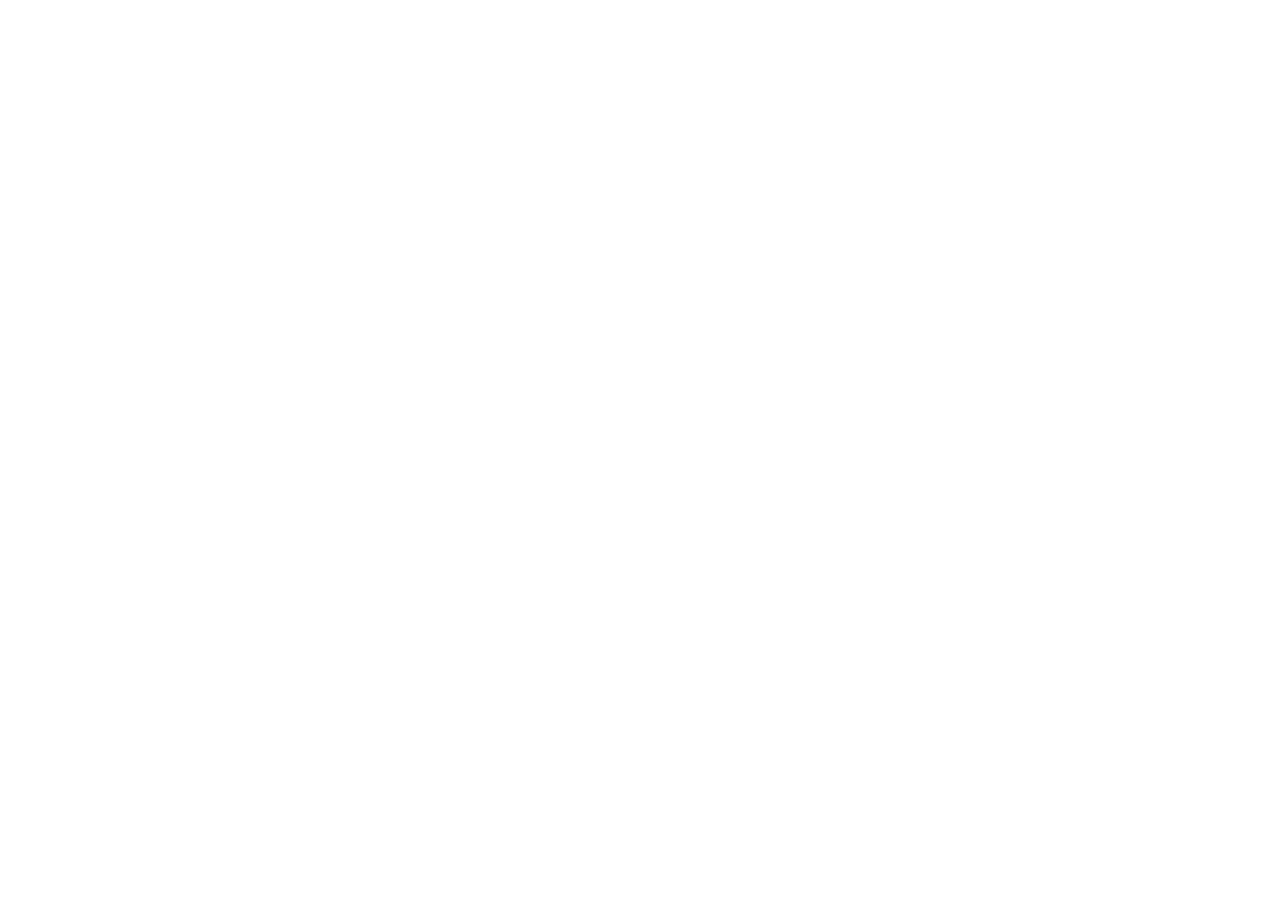
==== apply.html @ d265e738 "mobile updates, added an apply page that embeds a google form" ====
<!DOCTYPE html>
<html lang="en">
<head>
</head>
<body>
    <iframe src="https://docs.google.com/forms/d/1bN_IgjwUDGAFbUgTmOVQHqRPvkAIio3LlcFXHLMC4SM/viewform?embedded=true" height="750" width="100%" frameborder="0" marginheight="0" marginwidth="0">Loading...</iframe>
</body>
</html>
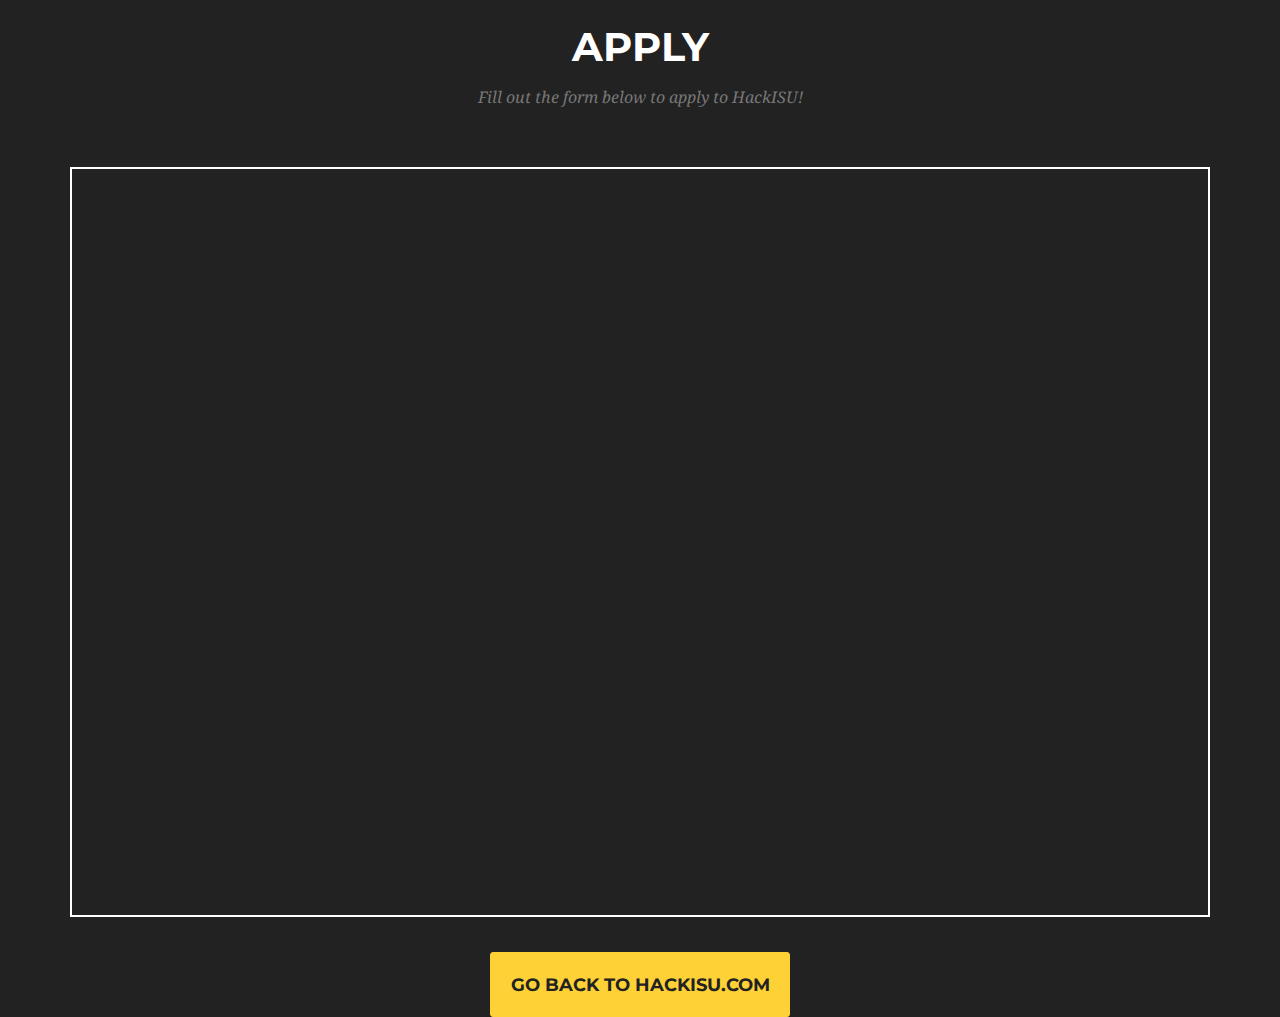
==== commit a28f7a03: "made the apply page cool and finished the form content" ====
--- a/apply.html
+++ b/apply.html
@@ -1,8 +1,37 @@
 <!DOCTYPE html>
 <html lang="en">
 <head>
+    <meta charset="utf-8">
+    <meta http-equiv="X-UA-Compatible" content="IE=edge">
+    <meta name="viewport" content="width=device-width, initial-scale=1">
+    <meta name="description" content="">
+    <meta name="author" content="">
+
+    <!-- Bootstrap Core CSS -->
+    <link href="https://maxcdn.bootstrapcdn.com/bootstrap/3.3.5/css/bootstrap.min.css" rel="stylesheet">
+
+    <!-- Apply CSS -->
+    <link href="css/apply.css" rel="stylesheet">
+
+    <!-- Custom Fonts -->
+    <link href="https://cdnjs.cloudflare.com/ajax/libs/font-awesome/4.3.0/css/font-awesome.css" rel="stylesheet" type="text/css">
+    <link href="https://fonts.googleapis.com/css?family=Montserrat:400,700" rel="stylesheet" type="text/css">
+    <link href='https://fonts.googleapis.com/css?family=Kaushan+Script' rel='stylesheet' type='text/css'>
+    <link href='https://fonts.googleapis.com/css?family=Droid+Serif:400,700,400italic,700italic' rel='stylesheet' type='text/css'>
+    <link href='https://fonts.googleapis.com/css?family=Roboto+Slab:400,100,300,700' rel='stylesheet' type='text/css'>
 </head>
 <body>
-    <iframe src="https://docs.google.com/forms/d/1bN_IgjwUDGAFbUgTmOVQHqRPvkAIio3LlcFXHLMC4SM/viewform?embedded=true" height="750" width="100%" frameborder="0" marginheight="0" marginwidth="0">Loading...</iframe>
+    <div class="container">
+        <div class="row">
+            <div class="col-lg-12 text-center">
+                <h2 class="section-heading">Apply</h2>
+                <h3 class="section-subheading text-muted">Fill out the form below to apply to HackISU!</h3>
+            </div>
+        </div>
+        <iframe src="https://docs.google.com/forms/d/1bN_IgjwUDGAFbUgTmOVQHqRPvkAIio3LlcFXHLMC4SM/viewform?embedded=true" height="750" width="100%" frameborder="0" marginheight="0" marginwidth="0">Loading...</iframe>
+        <div class="row">
+            <div class="col"><a href="index.html" class="btn btn-xl">Go Back to HackISU.com</a></div>
+        </div>
+    </div>
 </body>
 </html>
--- a/css/apply.css
+++ b/css/apply.css
@@ -0,0 +1,91 @@
+body {
+    background: #222;
+}
+
+.container {
+    text-align: center;
+}
+
+.section-heading {
+    color: #fff;
+}
+
+h1,
+h2,
+h3,
+h4,
+h5,
+h6 {
+    text-transform: uppercase;
+    font-family: Montserrat,"Helvetica Neue",Helvetica,Arial,sans-serif;
+    font-weight: 700;
+}
+
+h2.section-heading {
+    margin-top: 25px;
+    margin-bottom: 15px;
+    font-size: 40px;
+}
+
+h3.section-subheading {
+    margin-bottom: 60px;
+    text-transform: none;
+    font-family: "Droid Serif","Helvetica Neue",Helvetica,Arial,sans-serif;
+    font-size: 16px;
+    font-style: italic;
+    font-weight: 400;
+}
+
+iframe {
+    padding: 6px;
+    border: 2px solid #fff;
+}
+
+.btn-xl {
+    margin-top: 30px;
+    width: 300px;
+    height: 65px;
+    padding: 20px;
+    border-color: #fed136;
+    border-radius: 3px;
+    text-transform: uppercase;
+    font-family: Montserrat,"Helvetica Neue",Helvetica,Arial,sans-serif;
+    font-size: 18px;
+    font-weight: 700;
+    color: #222;
+    background-color: #fed136;
+}
+
+.btn-xl:hover,
+.btn-xl:focus,
+.btn-xl:active,
+.btn-xl.active,
+.open .dropdown-toggle.btn-xl {
+    border-color: #f6bf01;
+    background-color: #fec503;
+}
+
+.btn-xl:active,
+.btn-xl.active,
+.open .dropdown-toggle.btn-xl {
+    background-image: none;
+}
+
+.btn-xl.disabled,
+.btn-xl[disabled],
+fieldset[disabled] .btn-xl,
+.btn-xl.disabled:hover,
+.btn-xl[disabled]:hover,
+fieldset[disabled] .btn-xl:hover,
+.btn-xl.disabled:focus,
+.btn-xl[disabled]:focus,
+fieldset[disabled] .btn-xl:focus,
+.btn-xl.disabled:active,
+.btn-xl[disabled]:active,
+fieldset[disabled] .btn-xl:active,
+.btn-xl.disabled.active,
+.btn-xl[disabled].active,
+fieldset[disabled] .btn-xl.active {
+    border-color: #fed136;
+    background-color: #fed136;
+}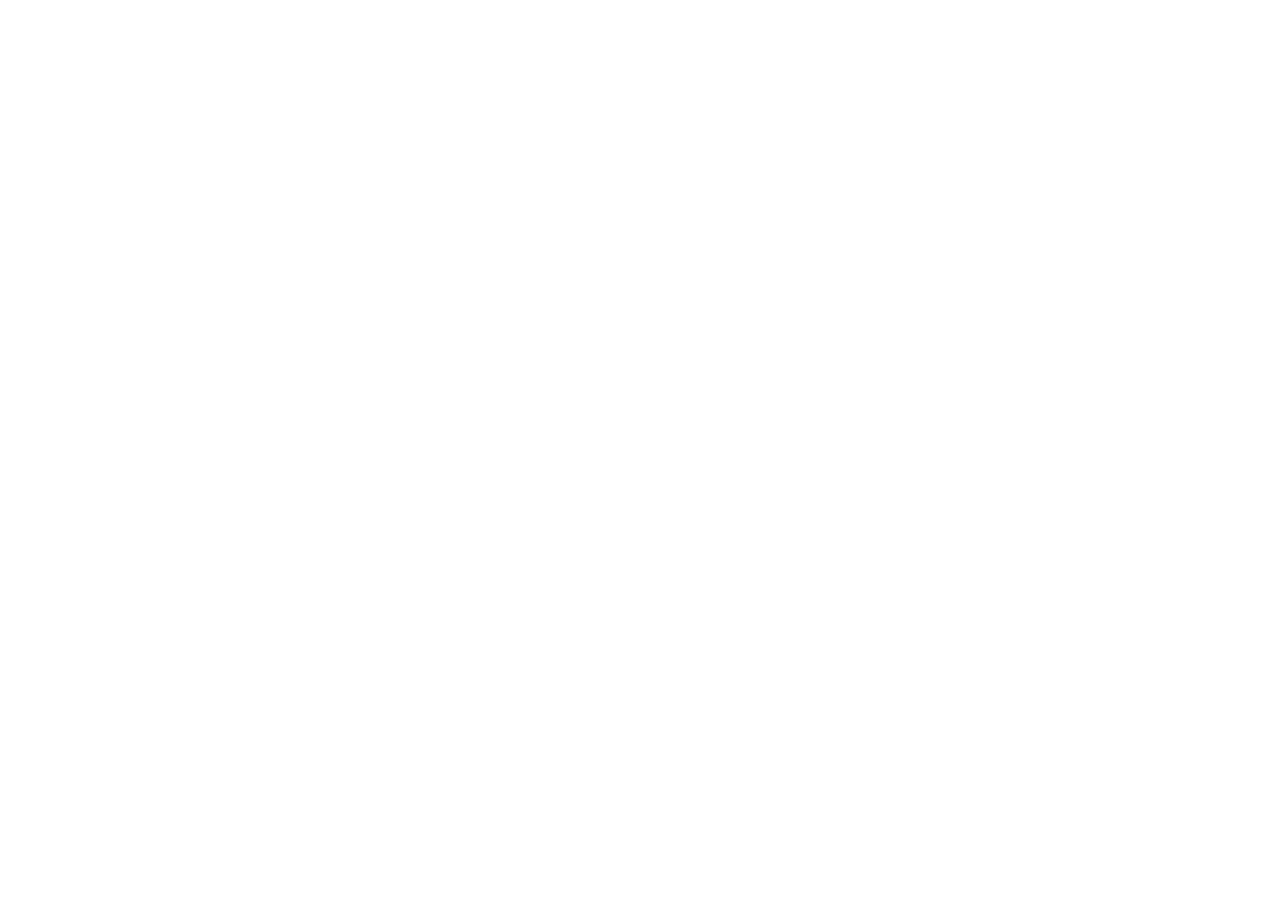
==== commit 01d3480c: "typeform changes" ====
--- a/apply.html
+++ b/apply.html
@@ -1,37 +1,27 @@
-<!DOCTYPE html>
-<html lang="en">
+<!DOCTYPE HTML PUBLIC "-//W3C//DTD HTML 4.01 Transitional//EN" "http://www.w3.org/TR/html4/loose.dtd">
+<html>
 <head>
-    <meta charset="utf-8">
-    <meta http-equiv="X-UA-Compatible" content="IE=edge">
-    <meta name="viewport" content="width=device-width, initial-scale=1">
-    <meta name="description" content="">
-    <meta name="author" content="">
+    <title>HackISU Fall 2015 Application</title>
 
-    <!-- Bootstrap Core CSS -->
-    <link href="https://maxcdn.bootstrapcdn.com/bootstrap/3.3.5/css/bootstrap.min.css" rel="stylesheet">
-
-    <!-- Apply CSS -->
-    <link href="css/apply.css" rel="stylesheet">
-
-    <!-- Custom Fonts -->
-    <link href="https://cdnjs.cloudflare.com/ajax/libs/font-awesome/4.3.0/css/font-awesome.css" rel="stylesheet" type="text/css">
-    <link href="https://fonts.googleapis.com/css?family=Montserrat:400,700" rel="stylesheet" type="text/css">
-    <link href='https://fonts.googleapis.com/css?family=Kaushan+Script' rel='stylesheet' type='text/css'>
-    <link href='https://fonts.googleapis.com/css?family=Droid+Serif:400,700,400italic,700italic' rel='stylesheet' type='text/css'>
-    <link href='https://fonts.googleapis.com/css?family=Roboto+Slab:400,100,300,700' rel='stylesheet' type='text/css'>
+    <!--CSS styles that ensure your typeform takes up all the available screen space (DO NOT EDIT!)-->
+    <style type="text/css">
+        html{
+            margin: 0;
+            height: 100%;
+            overflow: hidden;
+        }
+        iframe{
+            position: absolute;
+            left:0;
+            right:0;
+            bottom:0;
+            top:0;
+            border:0;
+        }
+    </style>
 </head>
 <body>
-    <div class="container">
-        <div class="row">
-            <div class="col-lg-12 text-center">
-                <h2 class="section-heading">Apply</h2>
-                <h3 class="section-subheading text-muted">Fill out the form below to apply to HackISU!</h3>
-            </div>
-        </div>
-        <iframe src="https://docs.google.com/forms/d/1bN_IgjwUDGAFbUgTmOVQHqRPvkAIio3LlcFXHLMC4SM/viewform?embedded=true" height="750" width="100%" frameborder="0" marginheight="0" marginwidth="0">Loading...</iframe>
-        <div class="row">
-            <div class="col"><a href="index.html" class="btn btn-xl">Go Back to HackISU.com</a></div>
-        </div>
-    </div>
+<iframe id="typeform-full" width="100%" height="100%" frameborder="0" src="https://hackisu.typeform.com/to/cfuAoz"></iframe>
+<script type="text/javascript" src="https://s3-eu-west-1.amazonaws.com/share.typeform.com/embed.js"></script>
 </body>
 </html>
